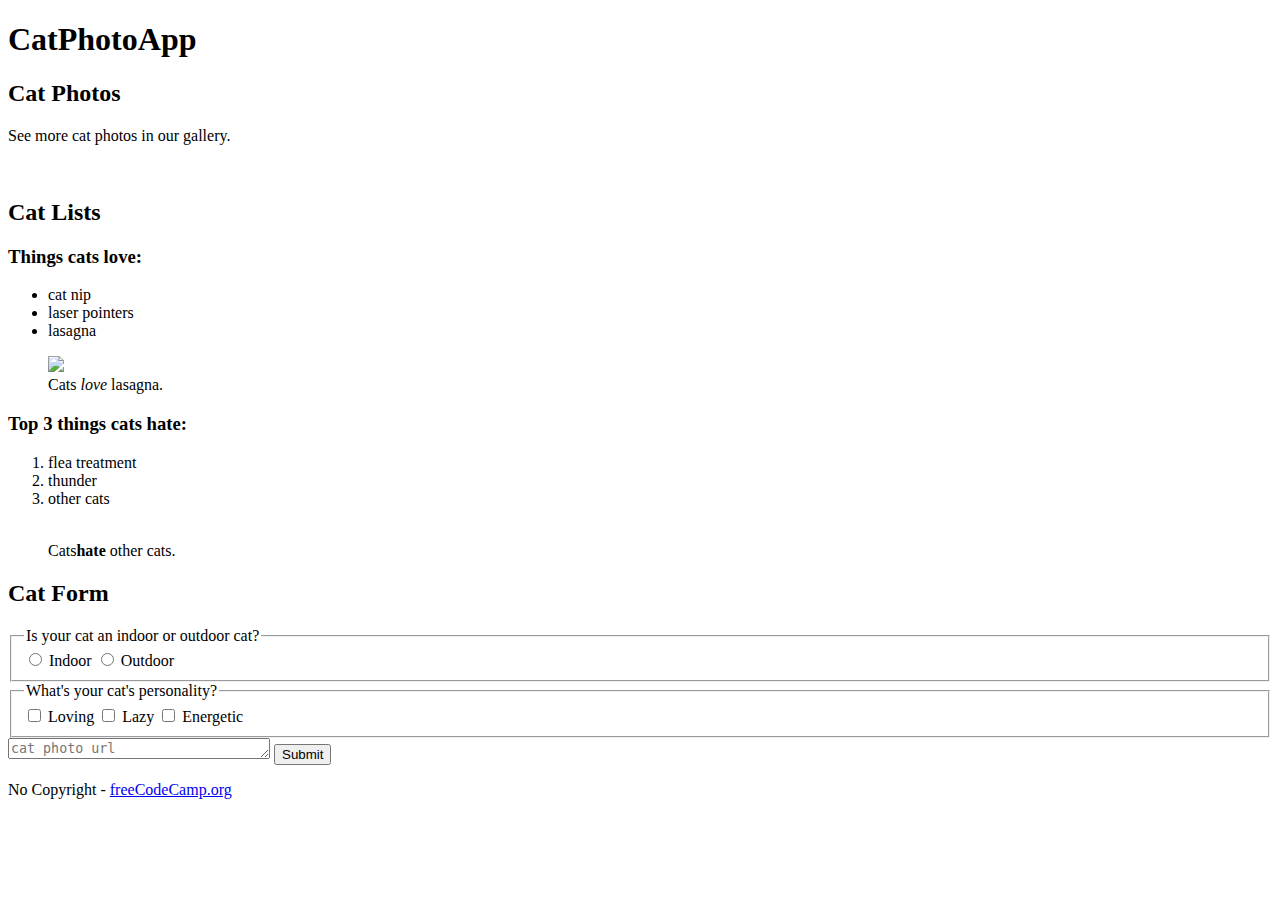
==== cat-photo-app/index.html @ a12b5cf8 "catphotoapp index unfinished" ====
<!DOCTYPE html>
<HTMl lang="en">
    <head>
        <meta charset="UTF-8">
        <meta name="author" content="Willian Araujo">
        <title>🐱 CatPhotoApp</title>
    </head>
    <body>
        <h1>CatPhotoApp</h1>
        <h2>Cat Photos</h2>
        <p>See more cat photos in our gallery.</p>
        <!--TODO: add image alternative-->
        <img src="https://cdn.freecodecamp.org/curriculum/cat-photo-app/relaxing-cat.jpg" alt="">
        <h2>Cat Lists</h2>
        <h3>Things cats love:</h3>
        <ul>
            <li>cat nip</li>
            <li>laser pointers</li>
            <li>lasagna</li>
        </ul>
        <figure>
            <!--TODO: add image alternative-->
            <img src="https://cdn.freecodecamp.org/curriculum/cat-photo-app/lasagna.jpg">
            <figcaption>Cats <em>love</em> lasagna.</figcaption>
        </figure>
        <h3>Top 3 things cats hate:</h3>
        <ol>
            <li>flea treatment</li>
            <li>thunder</li>
            <li>other cats</li>
        </ol>
        <figure>
            <!--TODO: add image alternative-->
            <img src="https://cdn.freecodecamp.org/curriculum/cat-photo-app/cats.jpg" alt="">
            <figcaption>Cats<strong>hate</strong> other cats.</figcaption>
        </figure>
        <h2>Cat Form</h2>
        <fieldset>
            <legend>Is your cat an indoor or outdoor cat?</legend>
            <form action="">
                <input type="radio" name="indoor-outdoor" id="indoor">
                <label for="indoor">Indoor</label>
                <input type="radio" name="indoor-outdoor" id="outdoor">
                <label for="outdoor">Outdoor</label>
            </form>
        </fieldset>
        <fieldset>
            <legend>What's your cat's personality?</legend>
            <form action="https://freecatphotoapp.com/submit-cat-photo">
                <input type="checkbox" name="loving" id="loving">
                <label for="loving">Loving</label>
                <input type="checkbox" name="lazy" id="lazy">
                <label for="lazy">Lazy</label>
                <input type="checkbox" name="energetic" id="energetic">
                <label for="energetic">Energetic</label>
            </form>
        </fieldset>
        <textarea name="photo-url" id="photo-url" cols="30" rows="1" placeholder="cat photo url"></textarea>
        <button type="submit">Submit</button>
        <p>No Copyright - <a href="https://www.freecodecamp.org/">freeCodeCamp.org</a></p>
    </body>
</HTMl>
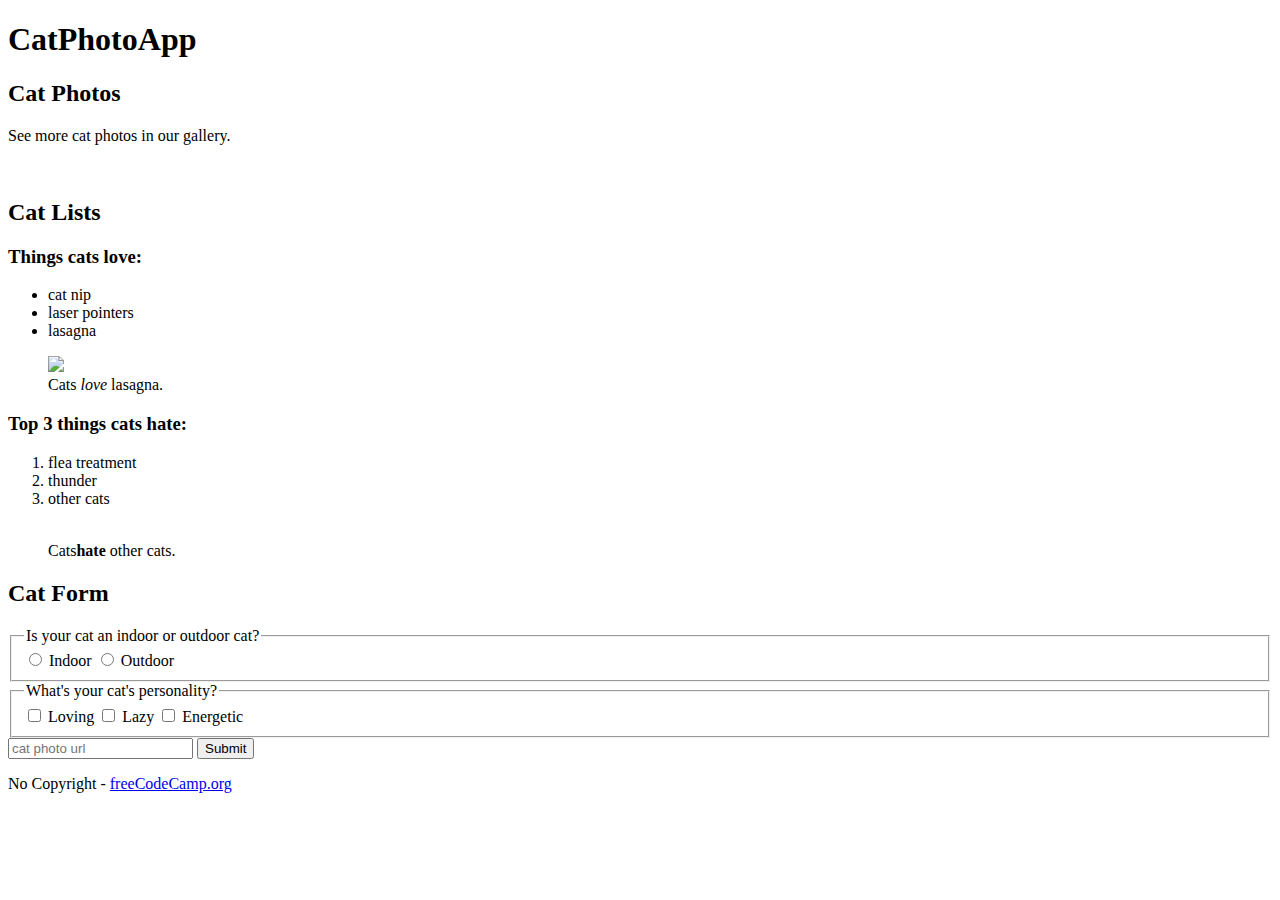
==== commit 1c5c6246: "form enhanced to use only one form tag" ====
--- a/cat-photo-app/index.html
+++ b/cat-photo-app/index.html
@@ -35,28 +35,26 @@
             <figcaption>Cats<strong>hate</strong> other cats.</figcaption>
         </figure>
         <h2>Cat Form</h2>
-        <fieldset>
-            <legend>Is your cat an indoor or outdoor cat?</legend>
-            <form action="">
-                <input type="radio" name="indoor-outdoor" id="indoor">
-                <label for="indoor">Indoor</label>
-                <input type="radio" name="indoor-outdoor" id="outdoor">
-                <label for="outdoor">Outdoor</label>
-            </form>
-        </fieldset>
-        <fieldset>
-            <legend>What's your cat's personality?</legend>
-            <form action="https://freecatphotoapp.com/submit-cat-photo">
-                <input type="checkbox" name="loving" id="loving">
-                <label for="loving">Loving</label>
-                <input type="checkbox" name="lazy" id="lazy">
-                <label for="lazy">Lazy</label>
-                <input type="checkbox" name="energetic" id="energetic">
-                <label for="energetic">Energetic</label>
-            </form>
-        </fieldset>
-        <textarea name="photo-url" id="photo-url" cols="30" rows="1" placeholder="cat photo url"></textarea>
-        <button type="submit">Submit</button>
+        <form action="https://freecatphotoapp.com/submit-cat-photo">
+            <fieldset>
+                <legend>Is your cat an indoor or outdoor cat?</legend>
+                    <input type="radio" name="indoor-outdoor" id="indoor" value="indoor">
+                    <label for="indoor">Indoor</label>
+                    <input type="radio" name="indoor-outdoor" id="outdoor" value="outdoor">
+                    <label for="outdoor">Outdoor</label>
+            </fieldset>
+            <fieldset>
+                <legend>What's your cat's personality?</legend>
+                    <input type="checkbox" name="loving" id="loving" value="loving">
+                    <label for="loving">Loving</label>
+                    <input type="checkbox" name="lazy" id="lazy" value="lazy">
+                    <label for="lazy">Lazy</label>
+                    <input type="checkbox" name="energetic" id="energetic" value="energetic">
+                    <label for="energetic">Energetic</label>
+            </fieldset>
+            <input type="text" name="catphotourl" placeholder="cat photo url" required>
+            <button type="submit">Submit</button>
+        </form>
         <p>No Copyright - <a href="https://www.freecodecamp.org/">freeCodeCamp.org</a></p>
     </body>
 </HTMl>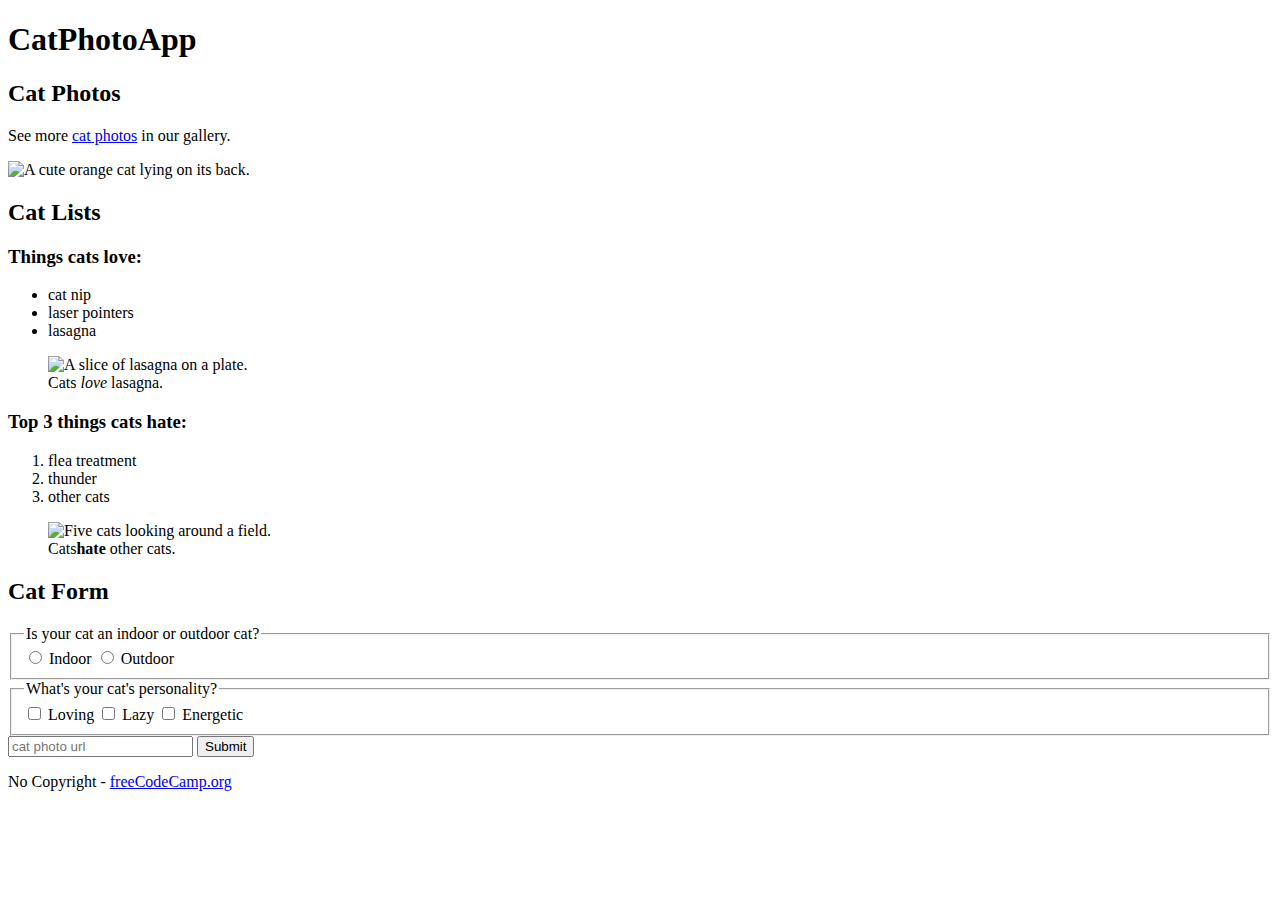
==== commit 4d527cd0: "Added "alt" attribute to every image" ====
--- a/cat-photo-app/index.html
+++ b/cat-photo-app/index.html
@@ -8,9 +8,8 @@
     <body>
         <h1>CatPhotoApp</h1>
         <h2>Cat Photos</h2>
-        <p>See more cat photos in our gallery.</p>
-        <!--TODO: add image alternative-->
-        <img src="https://cdn.freecodecamp.org/curriculum/cat-photo-app/relaxing-cat.jpg" alt="">
+        <p>See more <a href="https://www.freecatphotoapp.com/">cat photos</a> in our gallery.</p>
+        <img src="https://cdn.freecodecamp.org/curriculum/cat-photo-app/relaxing-cat.jpg" alt="A cute orange cat lying on its back.">
         <h2>Cat Lists</h2>
         <h3>Things cats love:</h3>
         <ul>
@@ -19,8 +18,7 @@
             <li>lasagna</li>
         </ul>
         <figure>
-            <!--TODO: add image alternative-->
-            <img src="https://cdn.freecodecamp.org/curriculum/cat-photo-app/lasagna.jpg">
+            <img src="https://cdn.freecodecamp.org/curriculum/cat-photo-app/lasagna.jpg" alt="A slice of lasagna on a plate.">
             <figcaption>Cats <em>love</em> lasagna.</figcaption>
         </figure>
         <h3>Top 3 things cats hate:</h3>
@@ -30,8 +28,7 @@
             <li>other cats</li>
         </ol>
         <figure>
-            <!--TODO: add image alternative-->
-            <img src="https://cdn.freecodecamp.org/curriculum/cat-photo-app/cats.jpg" alt="">
+            <img src="https://cdn.freecodecamp.org/curriculum/cat-photo-app/cats.jpg" alt="Five cats looking around a field.">
             <figcaption>Cats<strong>hate</strong> other cats.</figcaption>
         </figure>
         <h2>Cat Form</h2>
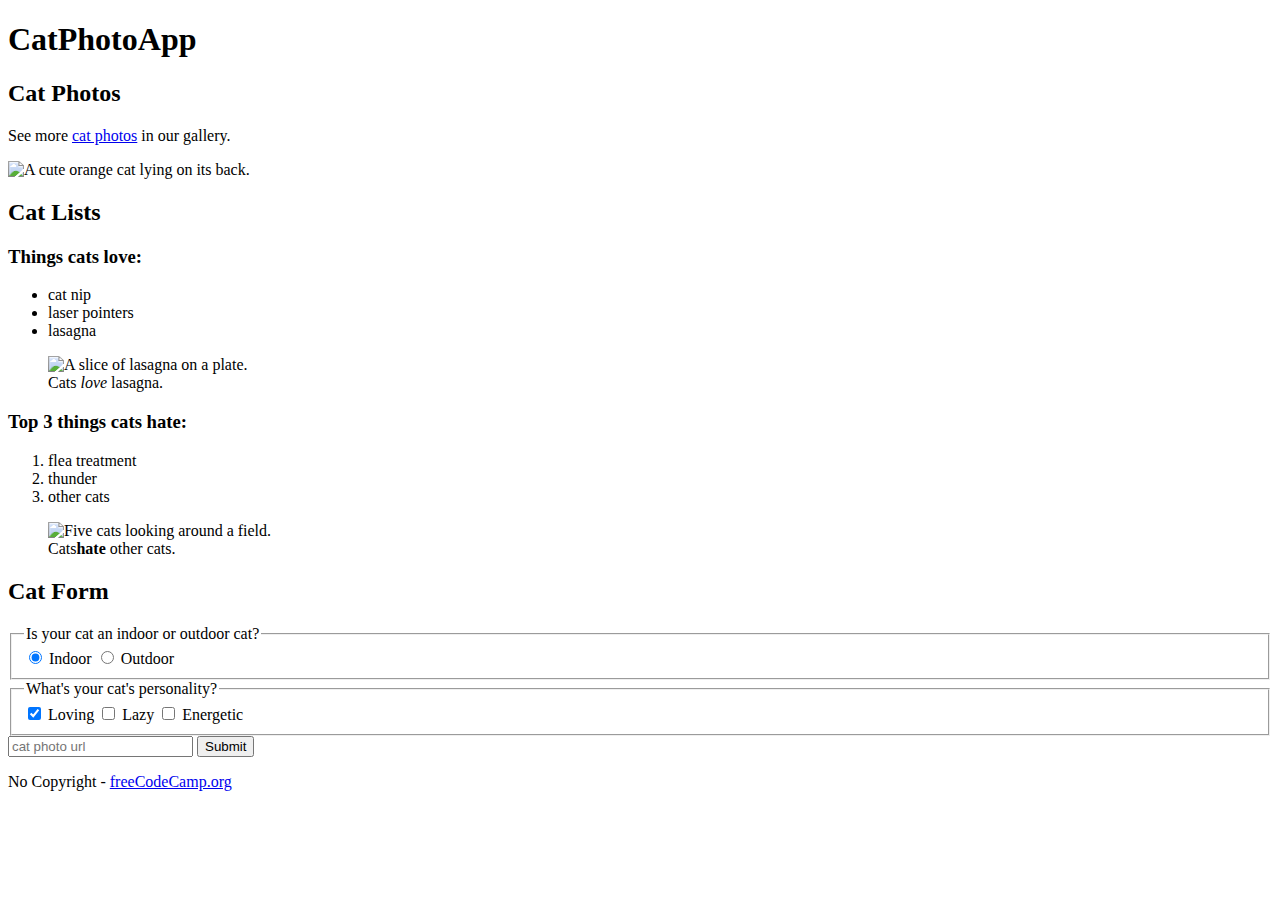
==== commit 1e22052f: "Added semantic tags: main,footer and sections." ====
--- a/cat-photo-app/index.html
+++ b/cat-photo-app/index.html
@@ -6,52 +6,62 @@
         <title>🐱 CatPhotoApp</title>
     </head>
     <body>
-        <h1>CatPhotoApp</h1>
-        <h2>Cat Photos</h2>
-        <p>See more <a href="https://www.freecatphotoapp.com/">cat photos</a> in our gallery.</p>
-        <img src="https://cdn.freecodecamp.org/curriculum/cat-photo-app/relaxing-cat.jpg" alt="A cute orange cat lying on its back.">
-        <h2>Cat Lists</h2>
-        <h3>Things cats love:</h3>
-        <ul>
-            <li>cat nip</li>
-            <li>laser pointers</li>
-            <li>lasagna</li>
-        </ul>
-        <figure>
-            <img src="https://cdn.freecodecamp.org/curriculum/cat-photo-app/lasagna.jpg" alt="A slice of lasagna on a plate.">
-            <figcaption>Cats <em>love</em> lasagna.</figcaption>
-        </figure>
-        <h3>Top 3 things cats hate:</h3>
-        <ol>
-            <li>flea treatment</li>
-            <li>thunder</li>
-            <li>other cats</li>
-        </ol>
-        <figure>
-            <img src="https://cdn.freecodecamp.org/curriculum/cat-photo-app/cats.jpg" alt="Five cats looking around a field.">
-            <figcaption>Cats<strong>hate</strong> other cats.</figcaption>
-        </figure>
-        <h2>Cat Form</h2>
-        <form action="https://freecatphotoapp.com/submit-cat-photo">
-            <fieldset>
-                <legend>Is your cat an indoor or outdoor cat?</legend>
-                    <input type="radio" name="indoor-outdoor" id="indoor" value="indoor">
-                    <label for="indoor">Indoor</label>
-                    <input type="radio" name="indoor-outdoor" id="outdoor" value="outdoor">
-                    <label for="outdoor">Outdoor</label>
-            </fieldset>
-            <fieldset>
-                <legend>What's your cat's personality?</legend>
-                    <input type="checkbox" name="loving" id="loving" value="loving">
-                    <label for="loving">Loving</label>
-                    <input type="checkbox" name="lazy" id="lazy" value="lazy">
-                    <label for="lazy">Lazy</label>
-                    <input type="checkbox" name="energetic" id="energetic" value="energetic">
-                    <label for="energetic">Energetic</label>
-            </fieldset>
-            <input type="text" name="catphotourl" placeholder="cat photo url" required>
-            <button type="submit">Submit</button>
-        </form>
-        <p>No Copyright - <a href="https://www.freecodecamp.org/">freeCodeCamp.org</a></p>
+        <main>
+                <h1>CatPhotoApp</h1>
+            <section>
+                <h2>Cat Photos</h2>
+                <p>See more <a href="https://www.freecatphotoapp.com/">cat photos</a> in our gallery.</p>
+                <img src="https://cdn.freecodecamp.org/curriculum/cat-photo-app/relaxing-cat.jpg" alt="A cute orange cat lying on its back.">
+            </section>
+            <section>
+                <h2>Cat Lists</h2>
+                <h3>Things cats love:</h3>
+                <ul>
+                    <li>cat nip</li>
+                    <li>laser pointers</li>
+                    <li>lasagna</li>
+                </ul>
+                <figure>
+                    <img src="https://cdn.freecodecamp.org/curriculum/cat-photo-app/lasagna.jpg" alt="A slice of lasagna on a plate.">
+                    <figcaption>Cats <em>love</em> lasagna.</figcaption>
+                </figure>
+                <h3>Top 3 things cats hate:</h3>
+                <ol>
+                    <li>flea treatment</li>
+                    <li>thunder</li>
+                    <li>other cats</li>
+                </ol>
+                <figure>
+                    <img src="https://cdn.freecodecamp.org/curriculum/cat-photo-app/cats.jpg" alt="Five cats looking around a field.">
+                    <figcaption>Cats<strong>hate</strong> other cats.</figcaption>
+                </figure>
+            </section>
+            <section>
+                <h2>Cat Form</h2>
+                <form action="https://freecatphotoapp.com/submit-cat-photo">
+                    <fieldset>
+                        <legend>Is your cat an indoor or outdoor cat?</legend>
+                            <input type="radio" name="indoor-outdoor" id="indoor" value="indoor" checked>
+                            <label for="indoor">Indoor</label>
+                            <input type="radio" name="indoor-outdoor" id="outdoor" value="outdoor">
+                            <label for="outdoor">Outdoor</label>
+                    </fieldset>
+                    <fieldset>
+                        <legend>What's your cat's personality?</legend>
+                            <input type="checkbox" name="loving" id="loving" value="loving" checked>
+                            <label for="loving">Loving</label>
+                            <input type="checkbox" name="lazy" id="lazy" value="lazy">
+                            <label for="lazy">Lazy</label>
+                            <input type="checkbox" name="energetic" id="energetic" value="energetic">
+                            <label for="energetic">Energetic</label>
+                    </fieldset>
+                    <input type="text" name="catphotourl" placeholder="cat photo url" required>
+                    <button type="submit">Submit</button>
+                </form>
+            </section>
+        </main>
+        <footer>
+            <p>No Copyright - <a href="https://www.freecodecamp.org/">freeCodeCamp.org</a></p>
+        </footer>
     </body>
 </HTMl>